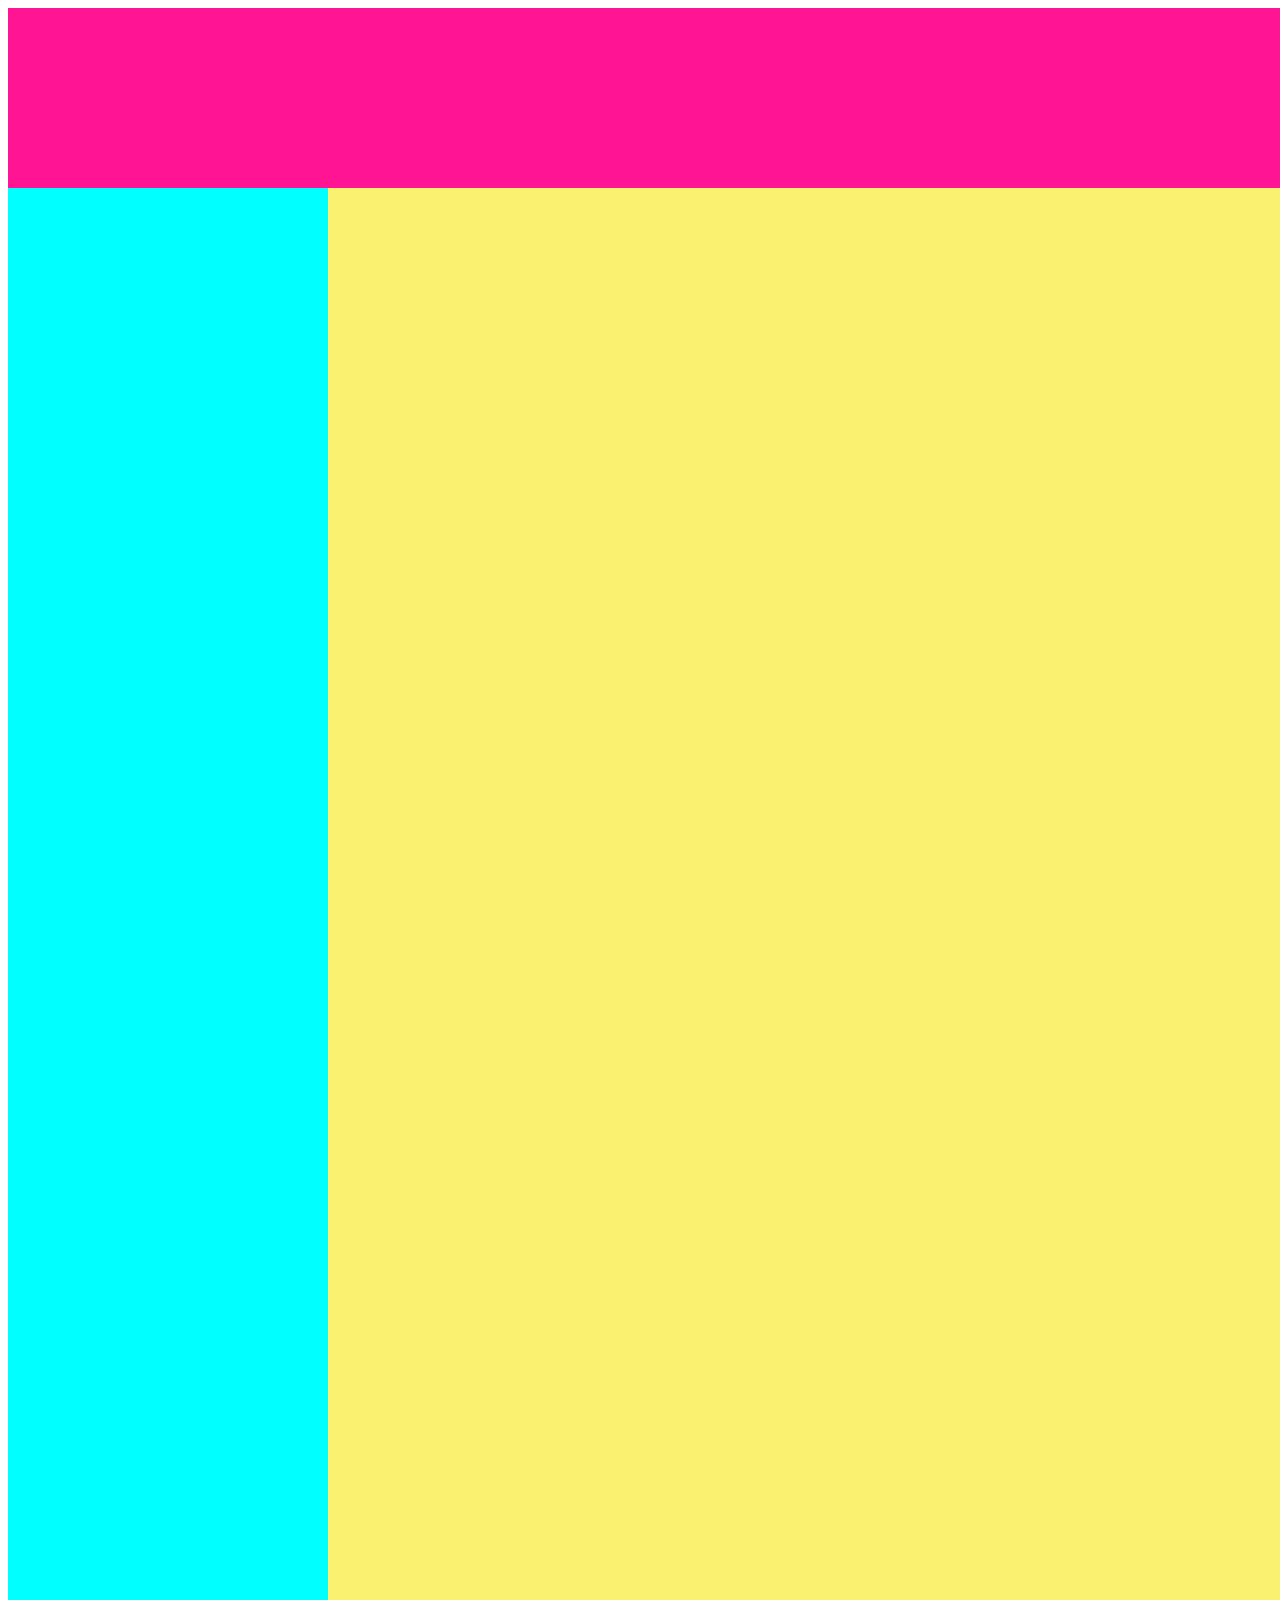
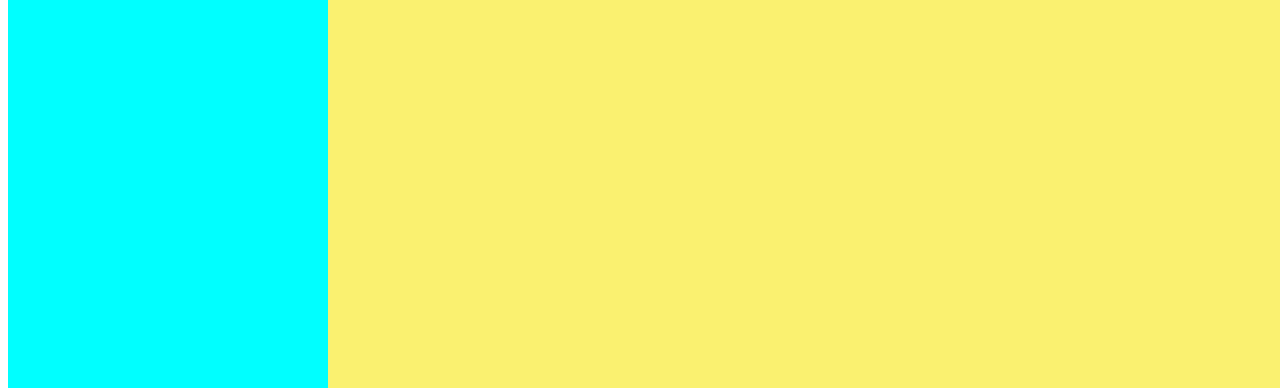
==== homepage.html @ 37892328 "lektion 2?" ====
<!DOCTYPE html>
<html lang="en">
<head>
  <meta charset="UTF-8">
  <meta name="viewport" content="width=device-width, initial-scale=1.0">
  <link rel="stylesheet" href="css/style.css">
  <title>Document</title>
</head>
<body>
  <div class="wrapper">
    <header>
    <h1></h1>
    </header>
    <nav></nav>
    <main></main>
    <footer></footer>
  </div>
</body>
</html>
---- css/style.css ----
.wrapper{
    display: grid;
    width: 100vw;
    height: 100vh;
    grid-template-columns: 25vw 1fr;
    grid-template-rows: 20vh 200vh 20vh;
    grid-template-areas: 
    'head head'
    'nav main'
    ;
}

main{
    grid-area: main;
    background-color: rgb(250, 241, 113);
}

nav{
    grid-area: nav;
    background-color: aqua;
}

header{
    grid-area: head;
    background-color: deeppink;
}

footer{
    grid-area: fot;
}
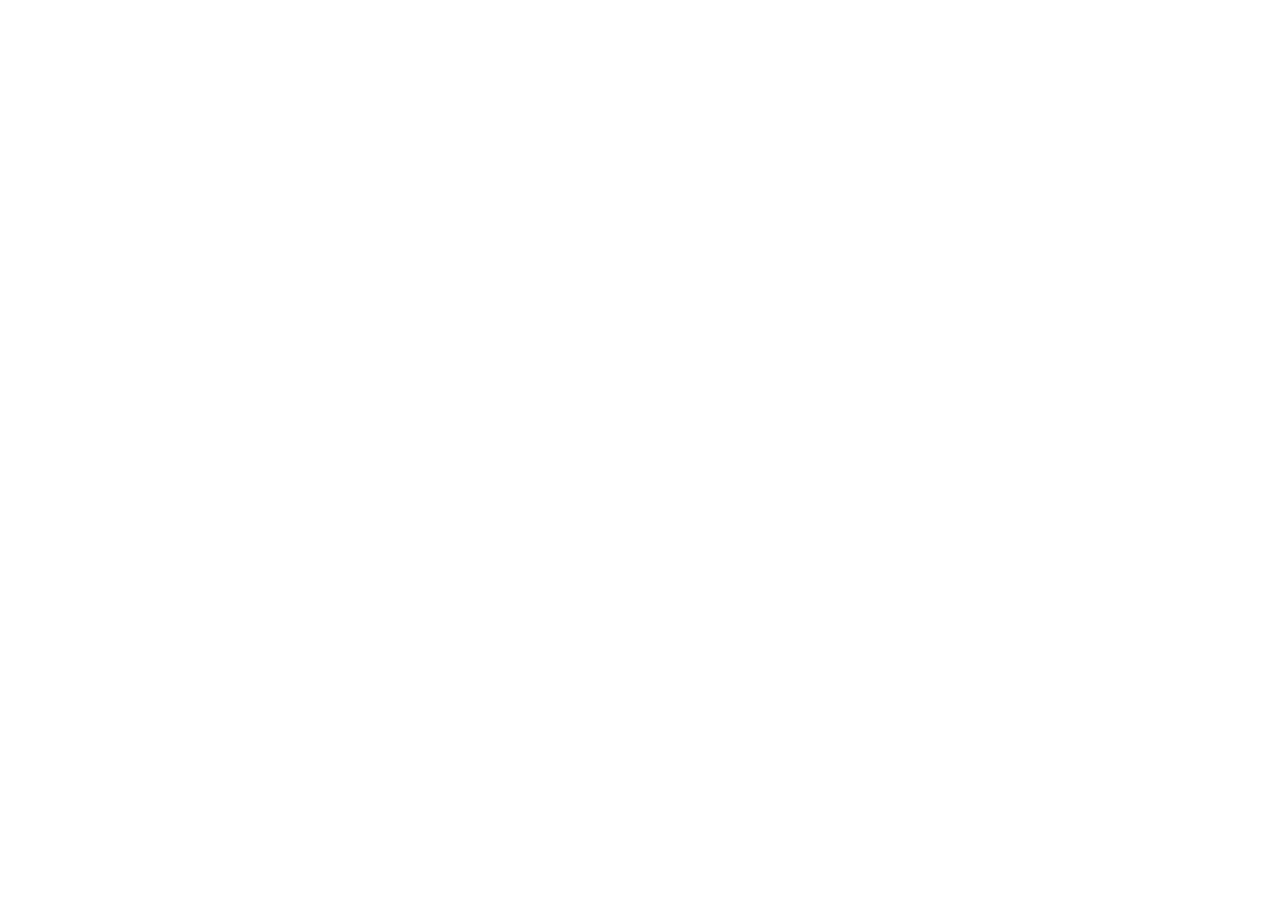
==== commit 3f4ca92f: "lektion 3 (tror jag)" ====
--- a/homepage.html
+++ b/homepage.html
@@ -7,11 +7,15 @@
   <title>Document</title>
 </head>
 <body>
+  <nav class="menu"></nav>
+
+  <div class="fade-layer"></div>
+
   <div class="wrapper">
-    <header>
-    <h1></h1>
-    </header>
-    <nav></nav>
+      <img  class="menu-button">
+            
+        </div>
+    <header></header>
     <main></main>
     <footer></footer>
   </div>
--- a/css/style.css
+++ b/css/style.css
@@ -8,6 +8,7 @@
     'head head'
     'nav main'
     ;
+    
 }
 
 main{
@@ -27,4 +28,53 @@
 
 footer{
     grid-area: fot;
-}+}
+
+
+
+
+
+/* saker till meny knappen och menyn etc etc */
+body{
+    margin: 0;
+}
+
+.menu{
+    height: 100vh;
+    width: 80vw;
+    background: hotpink;
+    position: fixed;
+    top: 0;
+    left: -90vw;
+    transition: left 0.3s;
+    box-shadow: 10px 0px 21px -10px rgba(0,0,0,0.75);
+    z-index: 10;
+}
+
+.menu-button{
+    cursor: pointer;
+    display: inline;
+}
+
+/* .menu-button i.material-icons{
+    font-size: 2.5rem;
+} */
+
+.show{
+    left: 0;
+}
+
+.fade-layer{
+    position: fixed;
+    top: 0;
+    left: 0;
+    right: 0;
+    bottom: 0;
+    background-color: rgba(0,0,0,0.5);
+    display: none;
+    z-index: 5;
+}
+
+.fade-layer.visible{
+    display: block;
+}
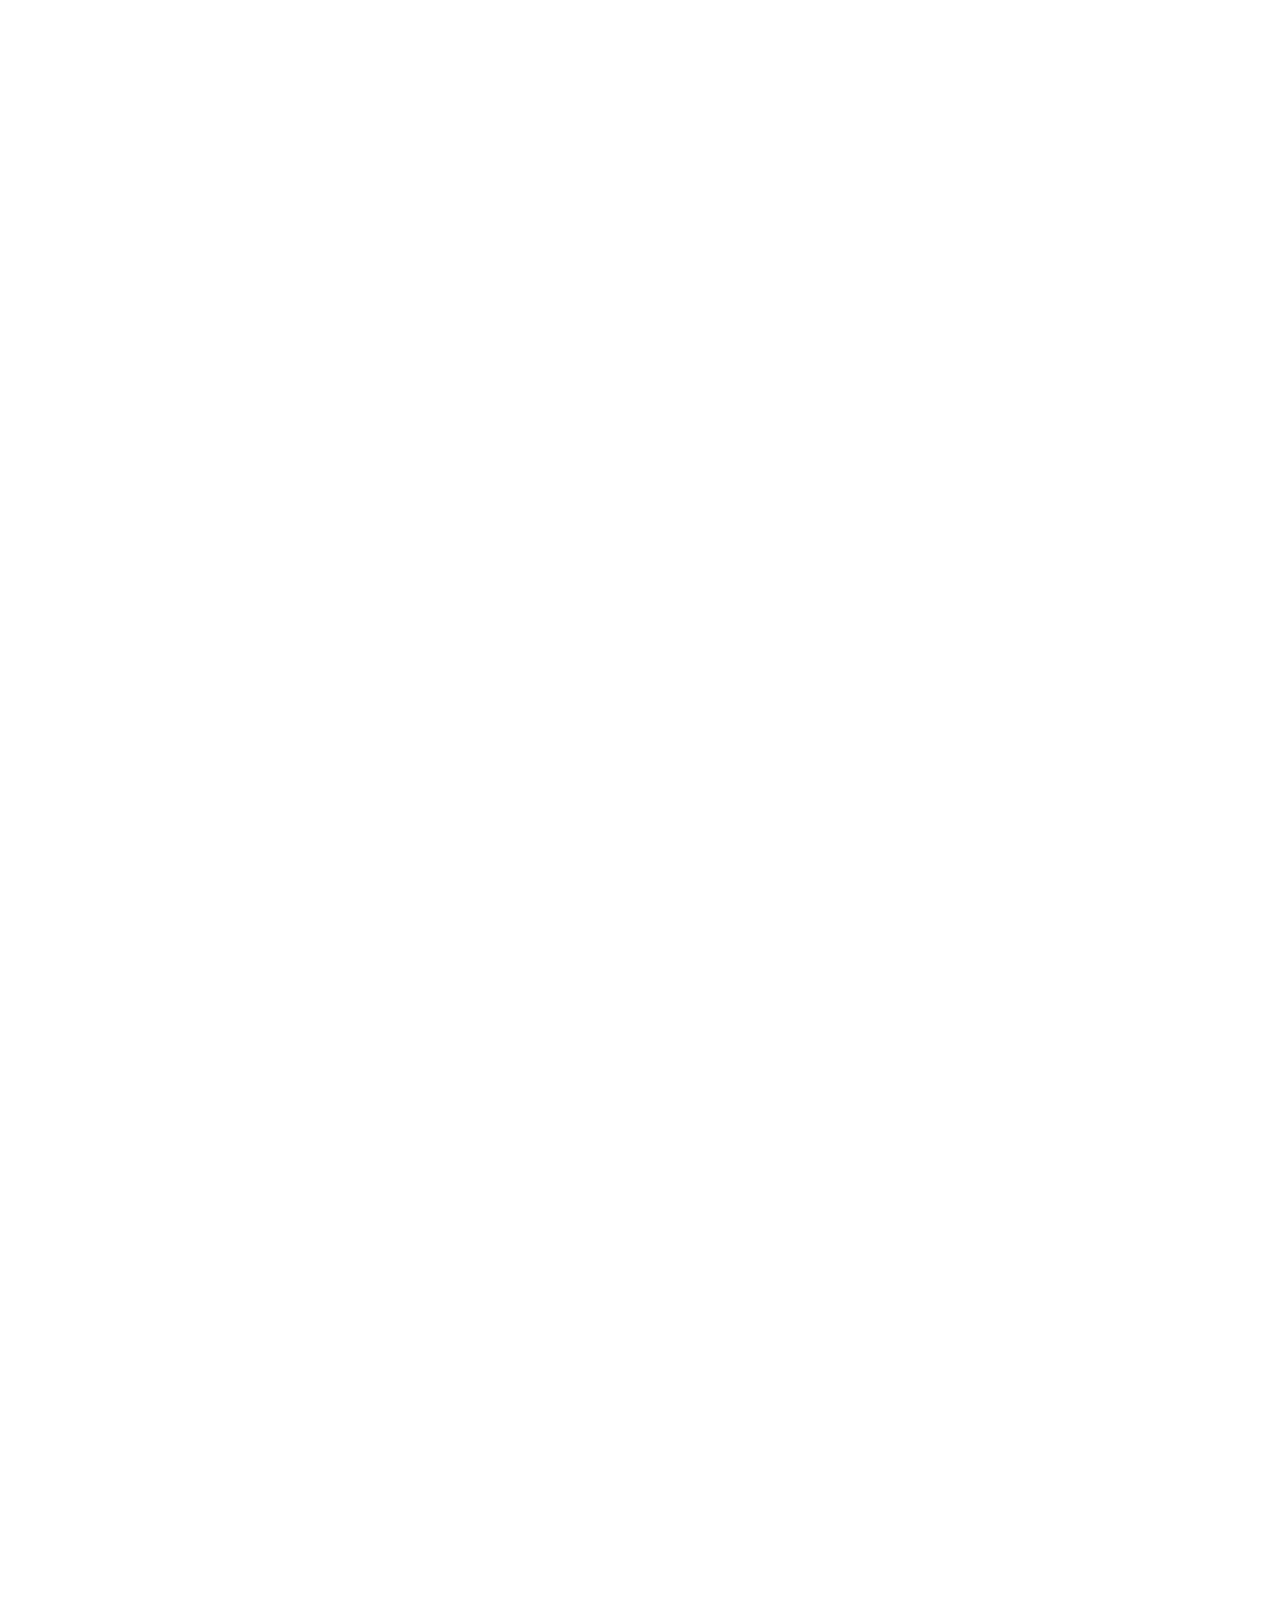
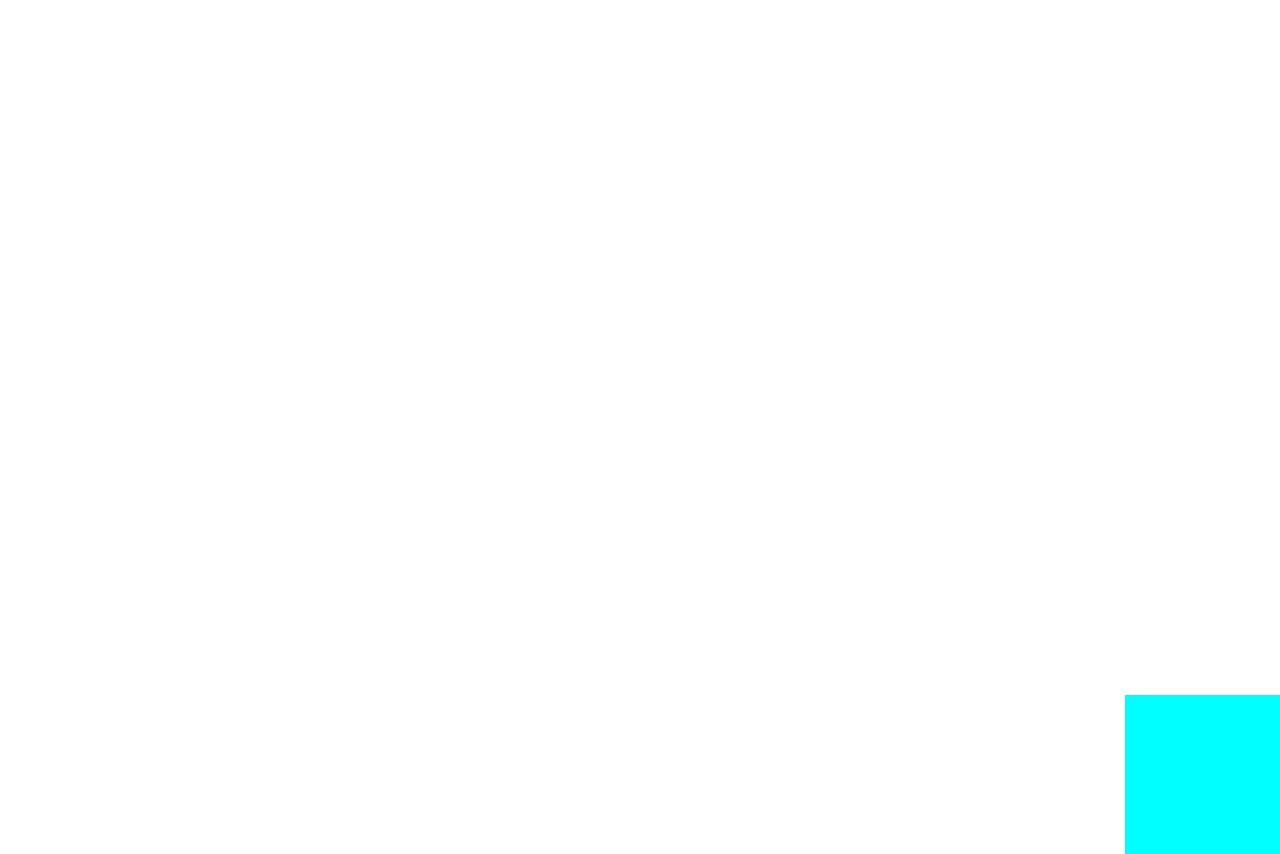
==== commit c8ba9e11: "25/3-26" ====
--- a/homepage.html
+++ b/homepage.html
@@ -12,10 +12,14 @@
   <div class="fade-layer"></div>
 
   <div class="wrapper">
-      <img  class="menu-button">
-            
+     
+    <header>
+    </header>
+    <nav>
+       <div class="menu-button">
+          <img src="img/menu icon.png" alt="meny d20"> 
         </div>
-    <header></header>
+    </nav>
     <main></main>
     <footer></footer>
   </div>
--- a/css/style.css
+++ b/css/style.css
@@ -3,12 +3,16 @@
     width: 100vw;
     height: 100vh;
     grid-template-columns: 25vw 1fr;
-    grid-template-rows: 20vh 200vh 20vh;
+    grid-template-rows: 20vh 15vh 200vh 20vh;
     grid-template-areas: 
     'head head'
     'nav main'
+    'main main'
+    'fot fot'
     ;
     
+    /* bakgrund */
+
 }
 
 main{
@@ -17,8 +21,8 @@
 }
 
 nav{
+    background-color: chocolate;
     grid-area: nav;
-    background-color: aqua;
 }
 
 header{
@@ -28,6 +32,7 @@
 
 footer{
     grid-area: fot;
+    background-color: aqua;
 }
 
 
@@ -49,11 +54,25 @@
     transition: left 0.3s;
     box-shadow: 10px 0px 21px -10px rgba(0,0,0,0.75);
     z-index: 10;
+
+    background-image:    url(../img/scroll_top.png),
+                         url(../img/scroll_botten.png),
+                         url(../img/scroll_moddle.png);
+
+    background-repeat:   no-repeat,
+                         no-repeat,
+                         repeat-y;
+
+    background-position: left 0 top -12px,
+                         left 0 bottom -12px,
+                         left 0 top 0;
+
 }
 
 .menu-button{
     cursor: pointer;
     display: inline;
+
 }
 
 /* .menu-button i.material-icons{
@@ -78,3 +97,5 @@
 .fade-layer.visible{
     display: block;
 }
+
+
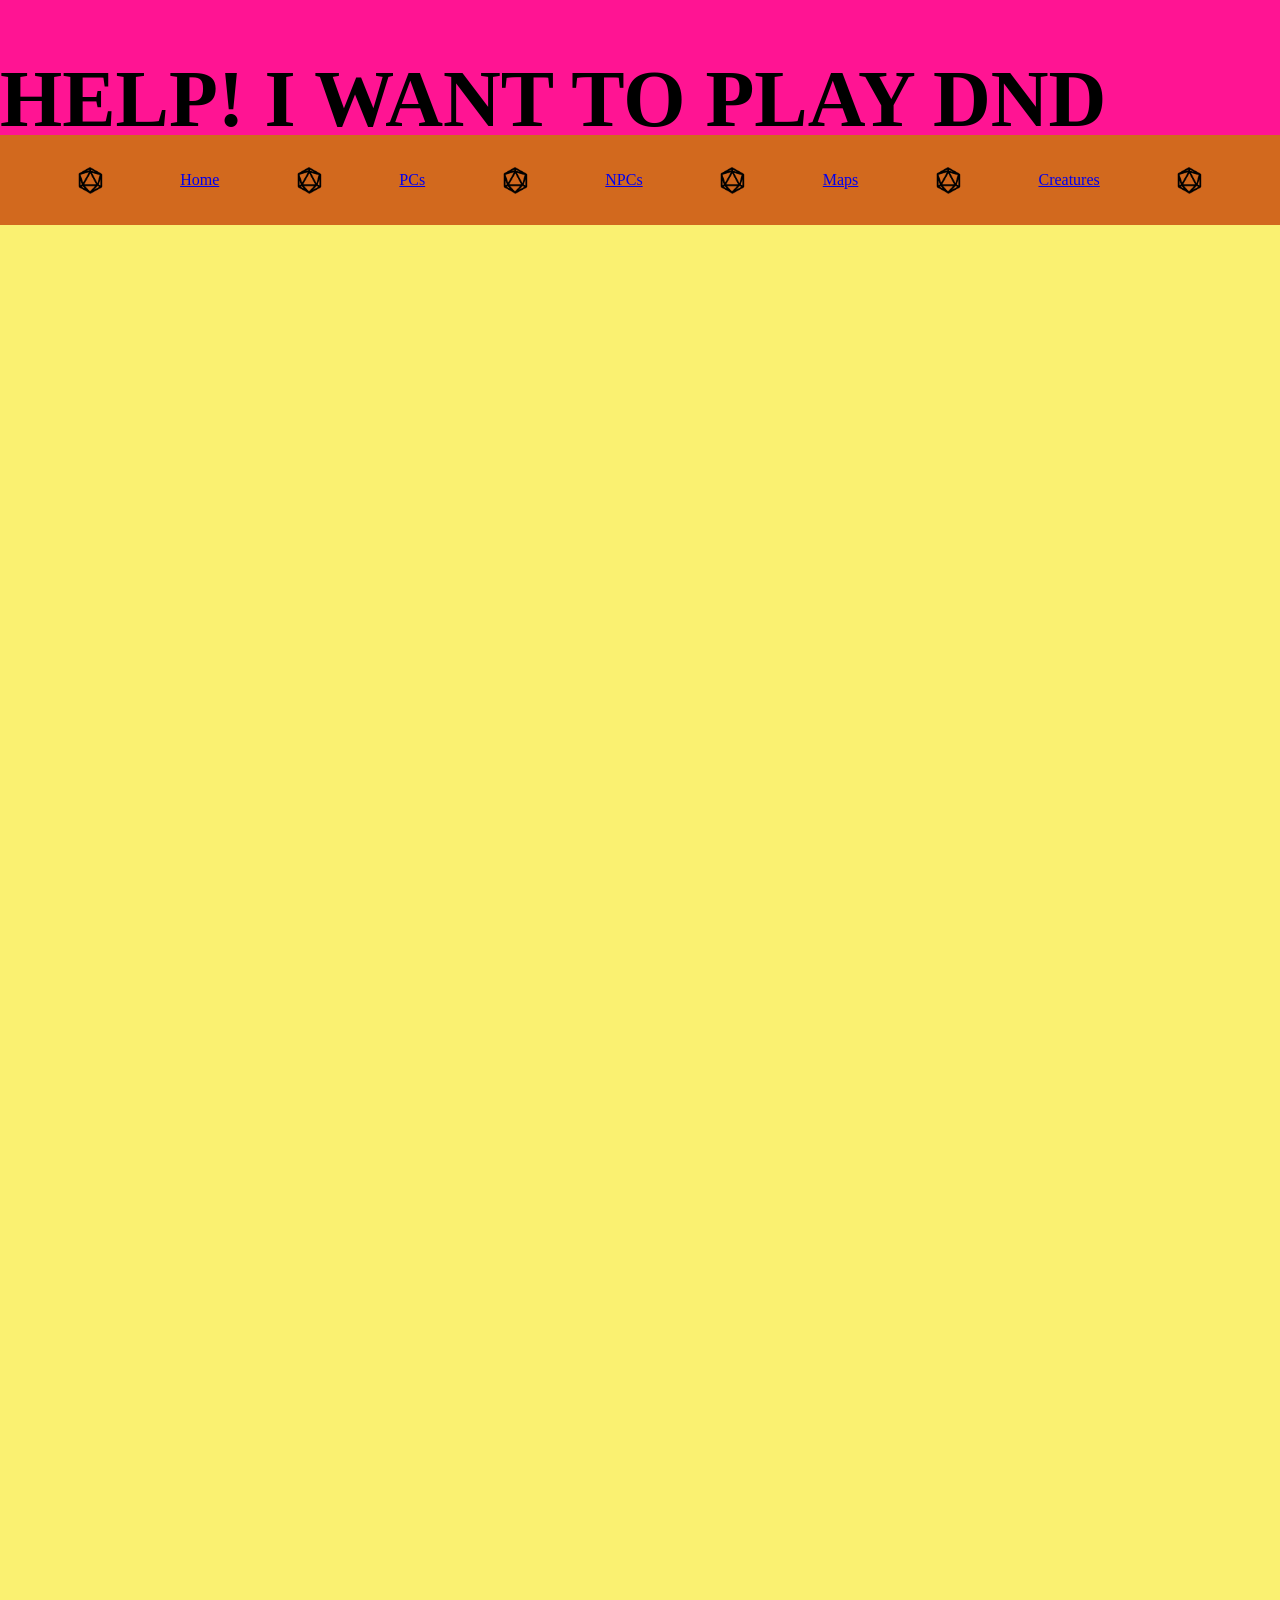
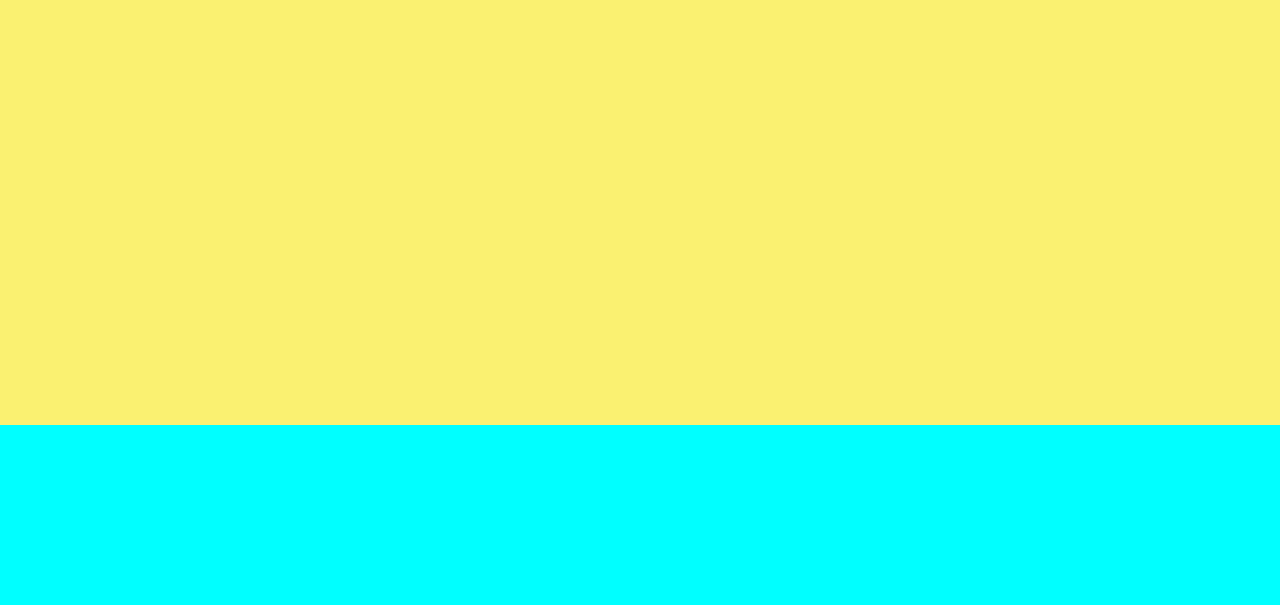
==== commit 6682e0aa: "lektion något" ====
--- a/homepage.html
+++ b/homepage.html
@@ -7,18 +7,22 @@
   <title>Document</title>
 </head>
 <body>
-  <nav class="menu"></nav>
-
-  <div class="fade-layer"></div>
-
-  <div class="wrapper">
-     
+  <div class="wrapper"> 
     <header>
+      <h1>HELP! I WANT TO PLAY DND</h1>
     </header>
     <nav>
-       <div class="menu-button">
-          <img src="img/menu icon.png" alt="meny d20"> 
-        </div>
+      <img class="d20" src="img/menu_icon_real.png" alt="meny d20"> 
+      <a href="homepage.html">Home</a>
+      <img class="d20" src="img/menu_icon_real.png" alt="meny d20"> 
+      <a href="PCs.html">PCs</a>
+      <img class="d20" src="img/menu_icon_real.png" alt="meny d20"> 
+      <a href="NPCs.html">NPCs</a>
+      <img class="d20" src="img/menu_icon_real.png" alt="meny d20"> 
+      <a href="maps.html">Maps</a>
+      <img class="d20" src="img/menu_icon_real.png" alt="meny d20"> 
+      <a href="creatures.html">Creatures</a>
+      <img class="d20" src="img/menu_icon_real.png" alt="meny d20"> 
     </nav>
     <main></main>
     <footer></footer>
--- a/css/style.css
+++ b/css/style.css
@@ -3,10 +3,10 @@
     width: 100vw;
     height: 100vh;
     grid-template-columns: 25vw 1fr;
-    grid-template-rows: 20vh 15vh 200vh 20vh;
+    grid-template-rows: 15vh 10vh 200vh 20vh;
     grid-template-areas: 
     'head head'
-    'nav main'
+    'nav nav'
     'main main'
     'fot fot'
     ;
@@ -23,6 +23,12 @@
 nav{
     background-color: chocolate;
     grid-area: nav;
+
+    display: flex;
+    flex-direction: row;
+
+    justify-content: space-evenly;
+    align-items: center;
 }
 
 header{
@@ -36,8 +42,13 @@
 }
 
 
+h1 {
+    font-size: 80px;
+}
 
-
+.d20 {
+    height: 30%;
+}
 
 /* saker till meny knappen och menyn etc etc */
 body{
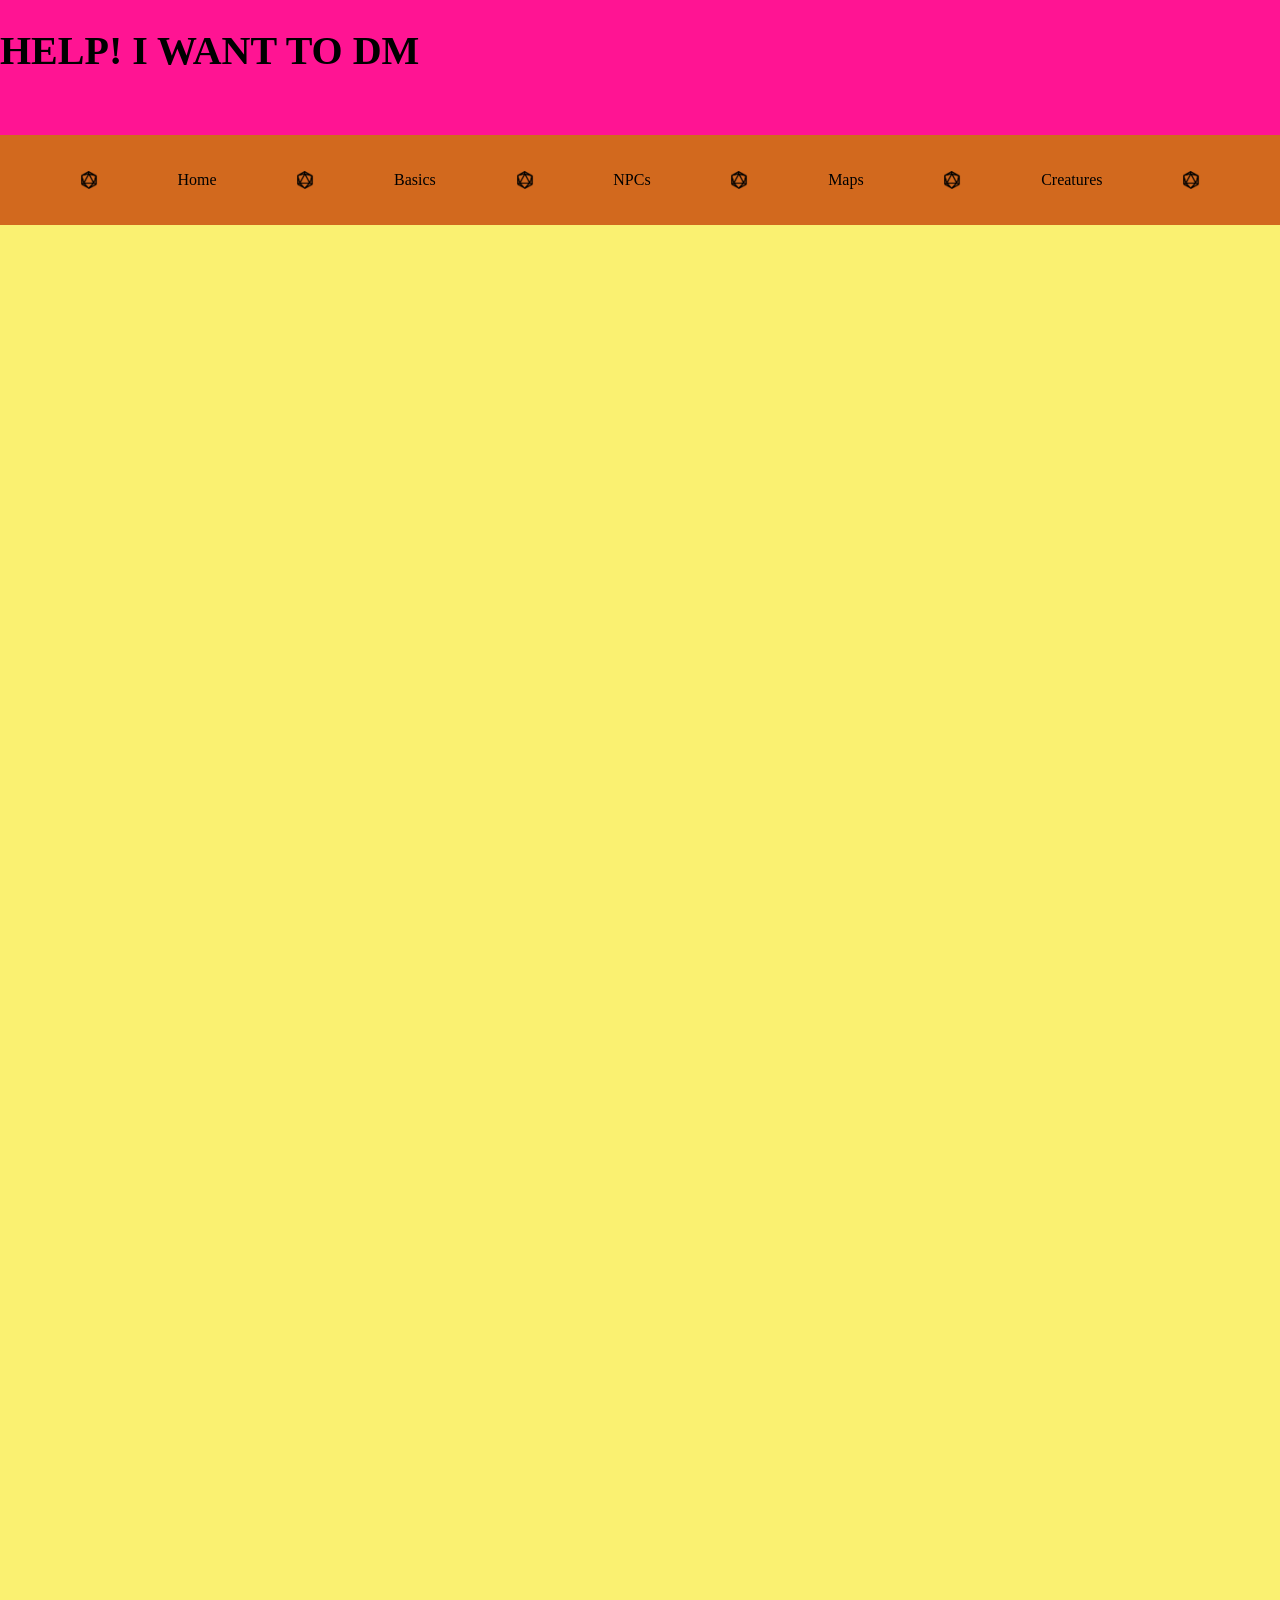
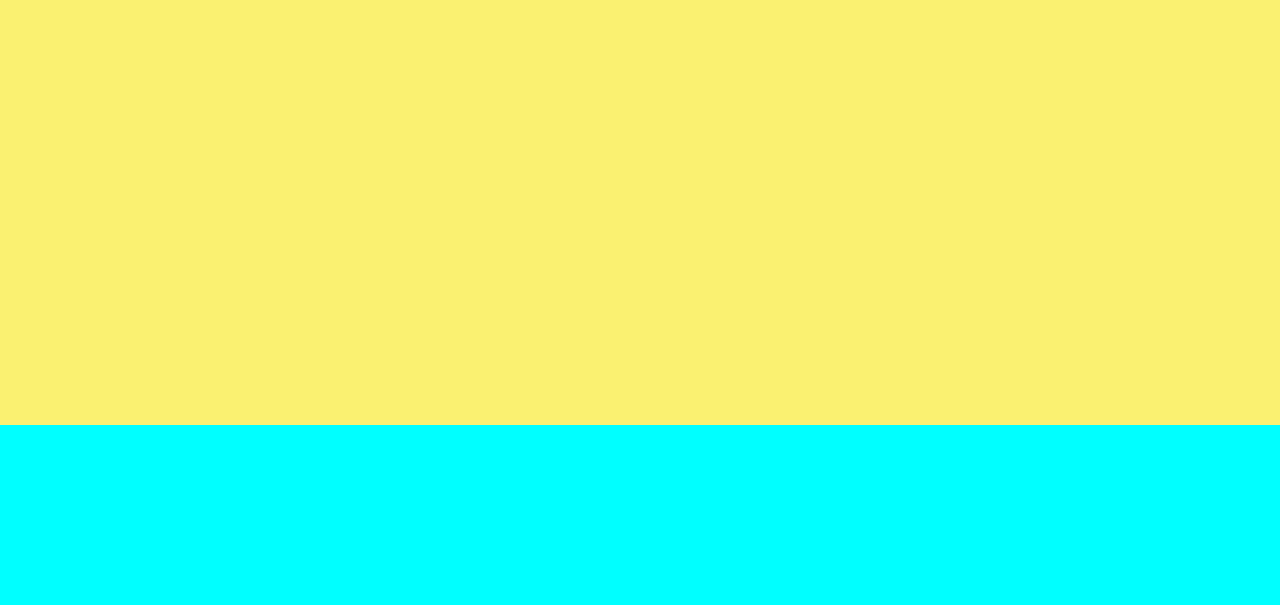
==== commit f8592fee: "hemma arbete" ====
--- a/homepage.html
+++ b/homepage.html
@@ -9,19 +9,19 @@
 <body>
   <div class="wrapper"> 
     <header>
-      <h1>HELP! I WANT TO PLAY DND</h1>
+      <h1>HELP! I WANT TO DM</h1>
     </header>
     <nav>
       <img class="d20" src="img/menu_icon_real.png" alt="meny d20"> 
-      <a href="homepage.html">Home</a>
+      <a class="navlink" href="homepage.html">Home</a>
       <img class="d20" src="img/menu_icon_real.png" alt="meny d20"> 
-      <a href="PCs.html">PCs</a>
+      <a class="navlink" href="Information.html">Basics</a>
       <img class="d20" src="img/menu_icon_real.png" alt="meny d20"> 
-      <a href="NPCs.html">NPCs</a>
+      <a class="navlink" href="NPCs.html">NPCs</a>
       <img class="d20" src="img/menu_icon_real.png" alt="meny d20"> 
-      <a href="maps.html">Maps</a>
+      <a class="navlink" href="maps.html">Maps</a>
       <img class="d20" src="img/menu_icon_real.png" alt="meny d20"> 
-      <a href="creatures.html">Creatures</a>
+      <a class="navlink" href="creatures.html">Creatures</a>
       <img class="d20" src="img/menu_icon_real.png" alt="meny d20"> 
     </nav>
     <main></main>
--- a/css/style.css
+++ b/css/style.css
@@ -43,12 +43,42 @@
 
 
 h1 {
-    font-size: 80px;
+    font-size: 40px;
+    justify-self: center;
+    align-self: center;
 }
 
 .d20 {
-    height: 30%;
+    height: 20%;
 }
+
+.navlink {
+    text-decoration: none;
+    color: black;
+}
+
+.navlink:hover{
+color: darkred;
+}
+
+.navlink:current{
+    color: brown;
+}
+
+
+
+
+
+
+
+
+
+
+
+
+
+
+
 
 /* saker till meny knappen och menyn etc etc */
 body{
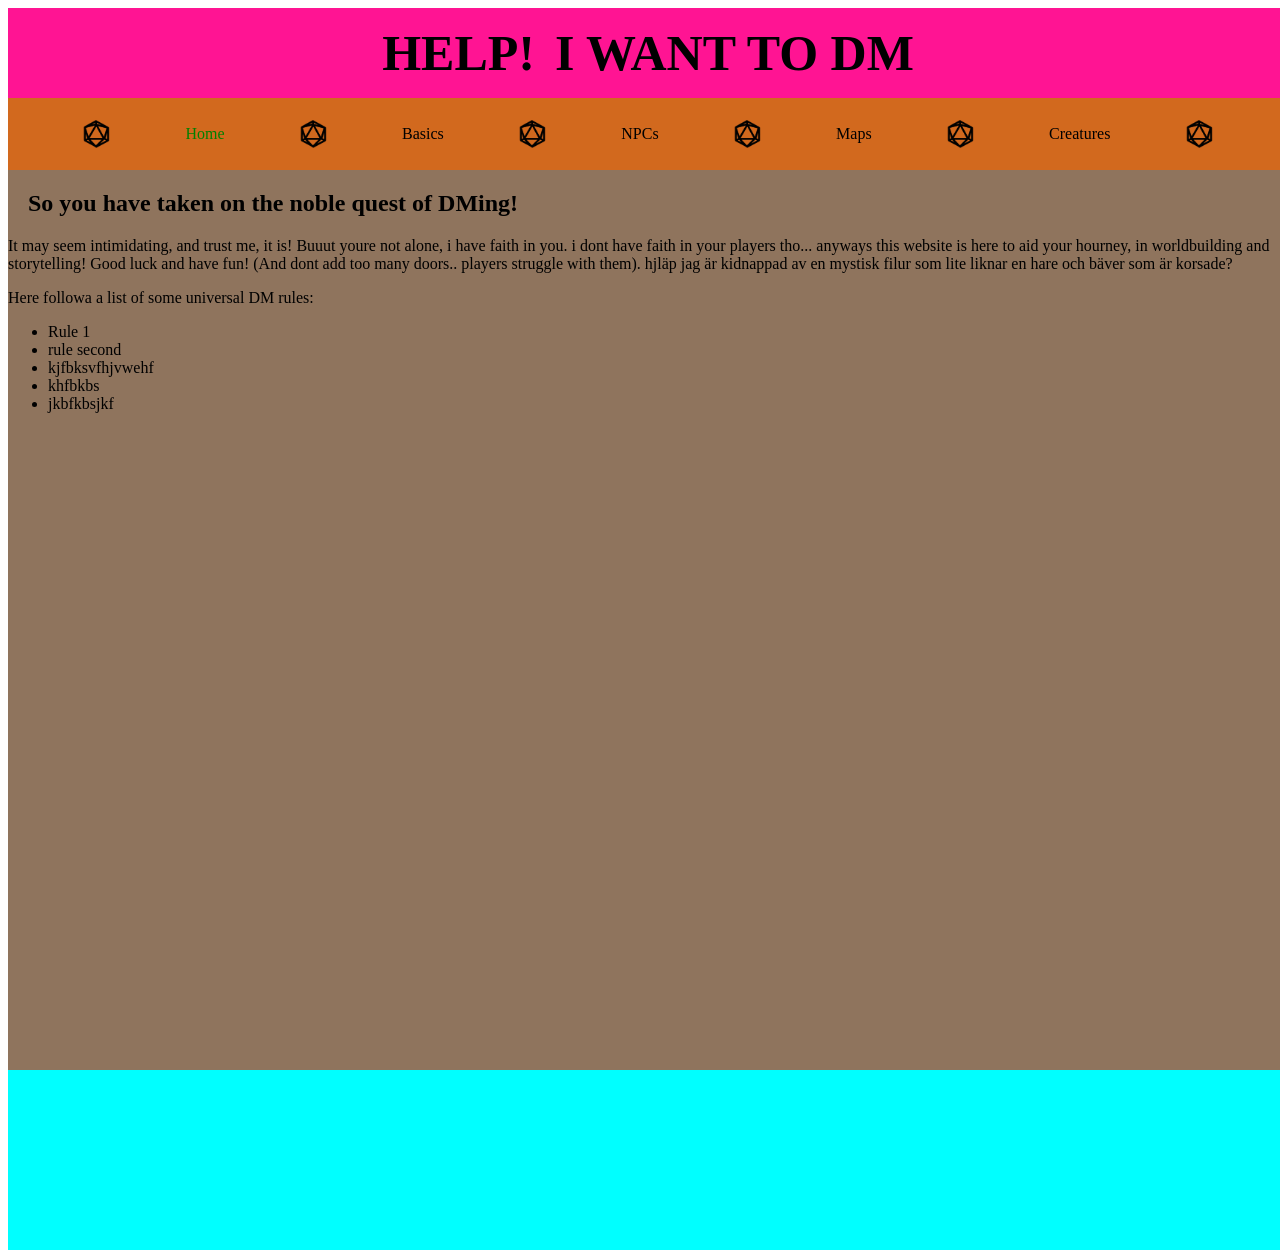
==== commit 7632a1e1: "hemma arbete igen" ====
--- a/homepage.html
+++ b/homepage.html
@@ -4,16 +4,17 @@
   <meta charset="UTF-8">
   <meta name="viewport" content="width=device-width, initial-scale=1.0">
   <link rel="stylesheet" href="css/style.css">
-  <title>Document</title>
+  <title>Home</title>
 </head>
 <body>
   <div class="wrapper"> 
     <header>
-      <h1>HELP! I WANT TO DM</h1>
+      <h1>HELP!</h1>
+      <h1>I WANT TO DM</h1>
     </header>
     <nav>
       <img class="d20" src="img/menu_icon_real.png" alt="meny d20"> 
-      <a class="navlink" href="homepage.html">Home</a>
+      <a class="navlink current" href="homepage.html">Home</a>
       <img class="d20" src="img/menu_icon_real.png" alt="meny d20"> 
       <a class="navlink" href="Information.html">Basics</a>
       <img class="d20" src="img/menu_icon_real.png" alt="meny d20"> 
@@ -24,7 +25,18 @@
       <a class="navlink" href="creatures.html">Creatures</a>
       <img class="d20" src="img/menu_icon_real.png" alt="meny d20"> 
     </nav>
-    <main></main>
+    <main> 
+      <h2>So you have taken on the noble quest of DMing!</h2>
+      <p>It may seem intimidating, and trust me, it is! Buuut youre not alone, i have faith in you. i dont have faith in your players tho... anyways this website is here to aid your hourney, in worldbuilding and storytelling! Good luck and have fun! (And dont add too many doors.. players struggle with them). hjläp jag är kidnappad av en mystisk filur som lite liknar en hare och bäver som är korsade?</p>
+      <p>Here followa a list of some universal DM rules:</p>
+      <ul>
+        <li>Rule 1</li>
+        <li>rule second</li>
+        <li>kjfbksvfhjvwehf</li>
+        <li>khfbkbs</li>
+        <li>jkbfkbsjkf</li>
+      </ul>
+    </main>
     <footer></footer>
   </div>
 </body>
--- a/css/style.css
+++ b/css/style.css
@@ -1,23 +1,43 @@
+:root{
+    --main-color: 
+    --main-text-color:
+}
+
+
+body {
+ 
+}
+
+body::-webkit-scrollbar {
+  display: none;
+}
+
+/* Hide scrollbar for IE, Edge and Firefox */
+body {
+  -ms-overflow-style: none;  /* IE and Edge */
+  scrollbar-width: none;  /* Firefox */
+}
+
 .wrapper{
     display: grid;
     width: 100vw;
     height: 100vh;
-    grid-template-columns: 25vw 1fr;
-    grid-template-rows: 15vh 10vh 200vh 20vh;
+    grid-template-rows: 10vh 8vh 100vh 20vh;
     grid-template-areas: 
-    'head head'
-    'nav nav'
-    'main main'
-    'fot fot'
+    'head'
+    'nav'
+    'main'
+    'fot'
     ;
     
     /* bakgrund */
+
 
 }
 
 main{
     grid-area: main;
-    background-color: rgb(250, 241, 113);
+    background-color: rgb(143, 116, 93);
 }
 
 nav{
@@ -43,9 +63,10 @@
 
 
 h1 {
-    font-size: 40px;
+    font-size: 30px;
     justify-self: center;
     align-self: center;
+    margin: 10px;
 }
 
 .d20 {
@@ -61,8 +82,13 @@
 color: darkred;
 }
 
-.navlink:current{
-    color: brown;
+.current{
+    color: green;
+}
+
+h2{
+    margin: 20px;
+    justify-self: center;
 }
 
 
@@ -72,71 +98,27 @@
 
 
 
-
-
-
-
-
-
-
-
-/* saker till meny knappen och menyn etc etc */
-body{
-    margin: 0;
-}
-
-.menu{
-    height: 100vh;
-    width: 80vw;
-    background: hotpink;
-    position: fixed;
-    top: 0;
-    left: -90vw;
-    transition: left 0.3s;
-    box-shadow: 10px 0px 21px -10px rgba(0,0,0,0.75);
-    z-index: 10;
-
-    background-image:    url(../img/scroll_top.png),
-                         url(../img/scroll_botten.png),
-                         url(../img/scroll_moddle.png);
-
-    background-repeat:   no-repeat,
-                         no-repeat,
-                         repeat-y;
-
-    background-position: left 0 top -12px,
-                         left 0 bottom -12px,
-                         left 0 top 0;
+/* BARA MOBIl */
+@media screen and (max-width:500px) {
+ main{
+    padding: 10px;
+ }
 
 }
+/* BARA dessktop */
+@media screen and (min-width:501px) {
+    header{
+        display: flex;
+        justify-content: center;
+    }
+    
+    h1{
+        flex-direction: row;
+        font-size: 50px;
+    }
 
-.menu-button{
-    cursor: pointer;
-    display: inline;
+    .d20 {
+    height: 40%;
+    }
 
-}
-
-/* .menu-button i.material-icons{
-    font-size: 2.5rem;
-} */
-
-.show{
-    left: 0;
-}
-
-.fade-layer{
-    position: fixed;
-    top: 0;
-    left: 0;
-    right: 0;
-    bottom: 0;
-    background-color: rgba(0,0,0,0.5);
-    display: none;
-    z-index: 5;
-}
-
-.fade-layer.visible{
-    display: block;
-}
-
-
+}
